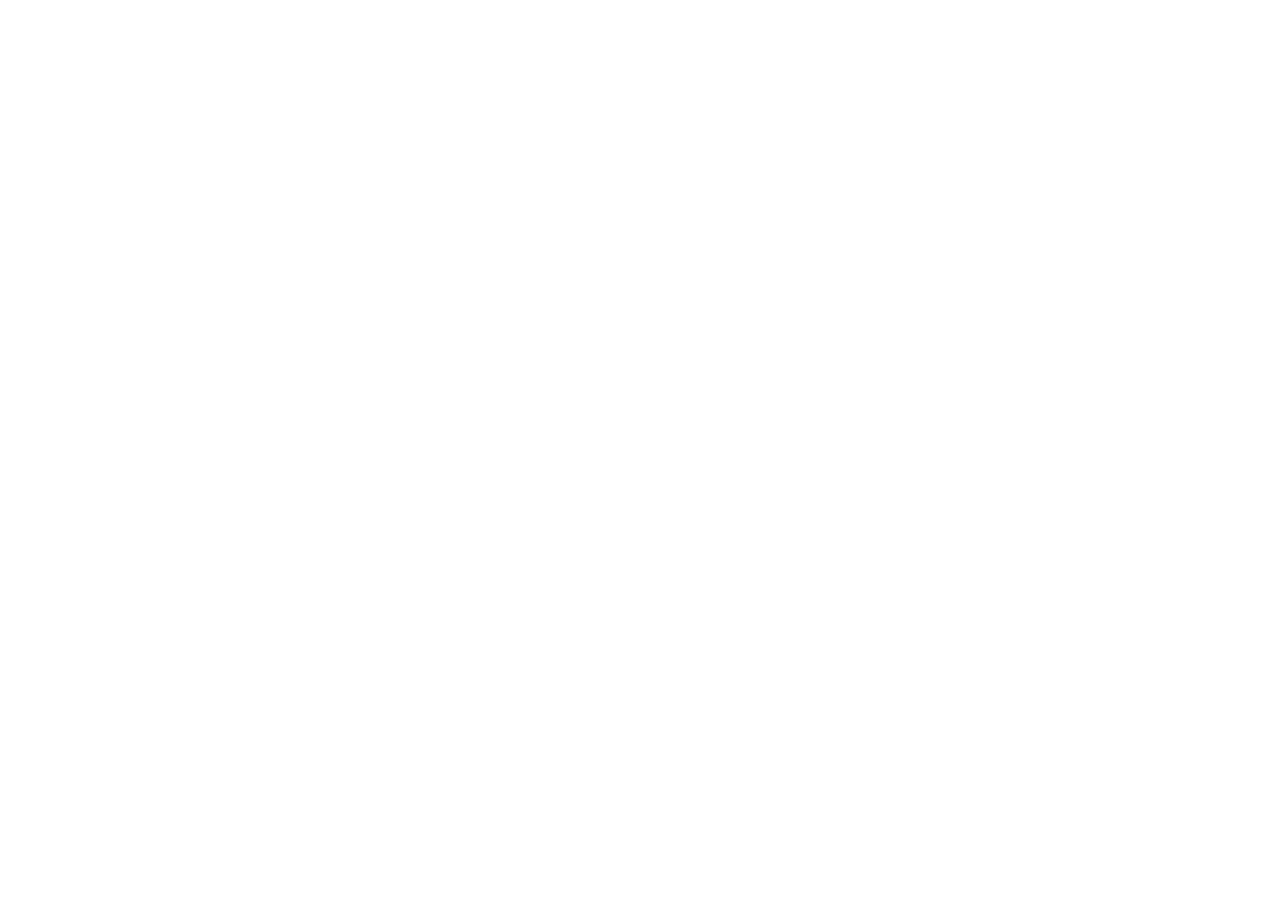
==== index.html @ 76a2a0f4 "Esqueleto del proyecto" ====
<!DOCTYPE html>
<html lang="en">
<head>
    <meta charset="UTF-8">
    <meta http-equiv="X-UA-Compatible" content="IE=edge">
    <meta name="viewport" content="width=device-width, initial-scale=1.0">
    <title>Blockbuster</title>
</head>
<body>
    
</body>
</html>
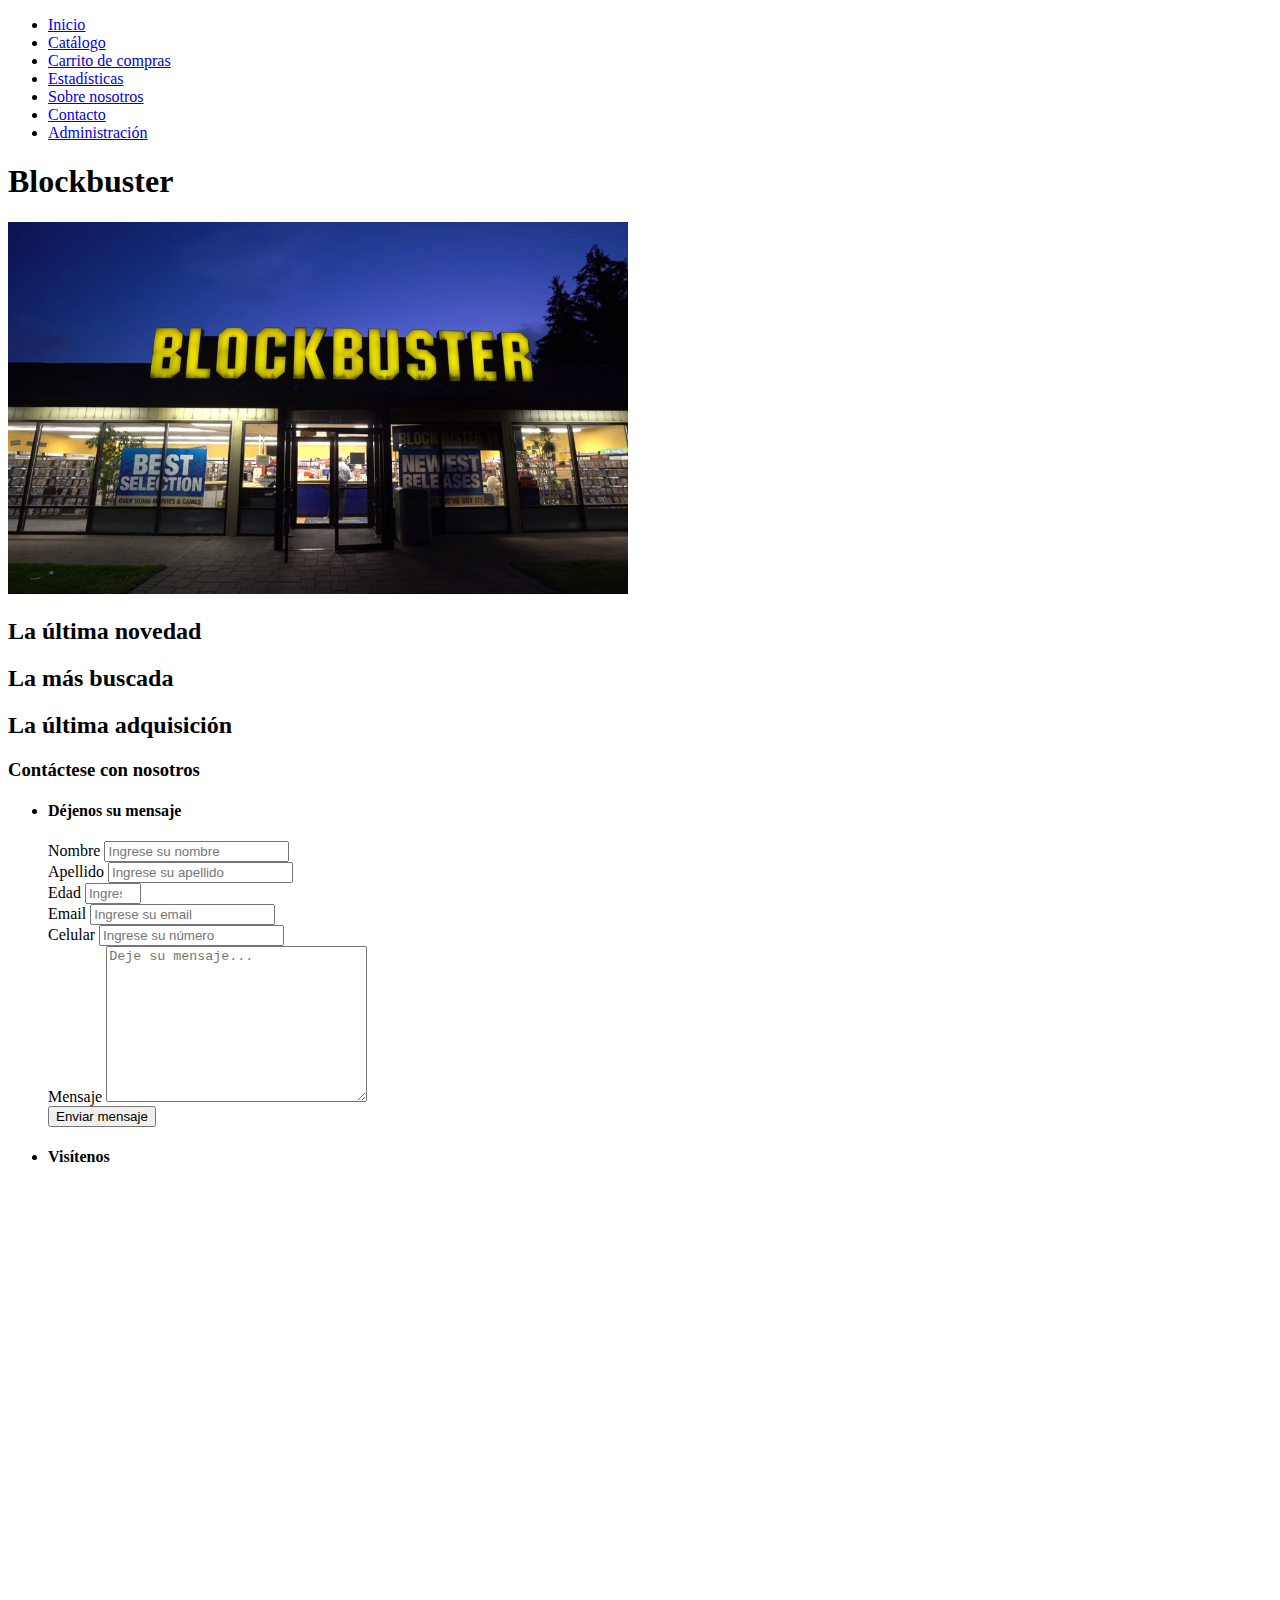
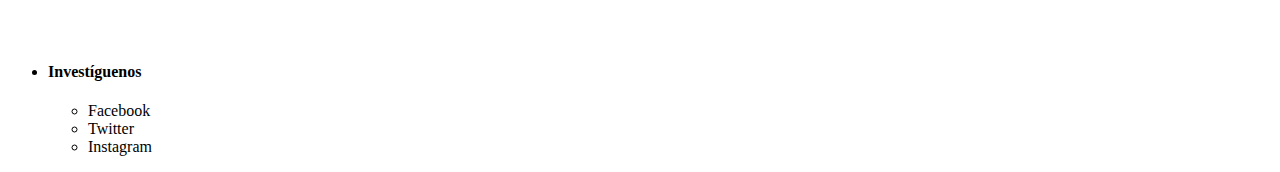
==== commit 59e29cd0: "estructura del index y agregado de paginas e imagenes" ====
--- a/index.html
+++ b/index.html
@@ -4,9 +4,83 @@
     <meta charset="UTF-8">
     <meta http-equiv="X-UA-Compatible" content="IE=edge">
     <meta name="viewport" content="width=device-width, initial-scale=1.0">
+    <link rel="icon" href="images/icono.png" type="image/png">
     <title>Blockbuster</title>
 </head>
 <body>
-    
+    <nav>
+        <ul>
+            <li><a href="index.html">Inicio</a></li>
+            <li><a href="pages/catalogo.html">Catálogo</a></li>
+            <li><a href="pages/carrito.html">Carrito de compras</a></li>
+            <li><a href="pages/estadisticas.html">Estadísticas</a></li>
+            <li><a href="pages/sobre-nosotros.html">Sobre nosotros</a></li>
+            <li><a href=#contacto>Contacto</a></li>
+            <li><a href="pages/administracion.html">Administración</a></li>
+        </ul>
+    </nav>
+    <main>
+        <h1>
+            <span>Blockbuster</span>
+            <!--<img src="images/logo.png" alt="" width="75">-->
+        </h1>
+        <img src="images/tienda.jpg" alt="" width="620">
+        <sectio>
+            <h2>La última novedad</h2>
+        </sectio>
+        <sectio>
+            <h2>La más buscada</h2>
+        </sectio>
+        <sectio>
+            <h2>La última adquisición</h2>
+        </sectio>
+    </main>
+    <footer id="contacto">
+        <h3>Contáctese con nosotros</h3>
+        <ul>
+            <li>
+                <h4>Déjenos su mensaje</h4>
+                <form action="">
+                    <div>
+                        <label for="">Nombre</label>
+                        <input type="text" placeholder="Ingrese su nombre">
+                    </div>
+                    <div>
+                        <label for="">Apellido</label>
+                        <input type="text" placeholder="Ingrese su apellido">
+                    </diV>
+                    <div>
+                        <label for="">Edad</label>
+                        <input type="number" placeholder="Ingrese su edad" min="18" max="99">
+                    </div>
+                    <div>
+                        <label for="">Email</label>
+                        <input type="email" placeholder="Ingrese su email">
+                    </div>                        
+                    <div>
+                        <label for="">Celular</label>
+                        <input type="tel" placeholder="Ingrese su número">
+                    </div>
+                    <div>
+                        <label for="">Mensaje</label>
+                        <textarea name="" id="" cols="30" rows="10" placeholder="Deje su mensaje..."></textarea>
+                    </div>
+                    <button type="submit">Enviar mensaje</button>
+                </form>
+            </li>
+            <li>
+                <h4>Visítenos</h4>
+                <iframe src="https://www.google.com/maps/embed?pb=!1m14!1m8!1m3!1d13102.21643161222!2d-58.4621039!3d-34.8171583!3m2!1i1024!2i768!4f13.1!3m3!1m2!1s0x95bcd3bfb21ea51b%3A0x72df18f87ff452c5!2sBLOCKBUSTER%20VIDEO!5e0!3m2!1ses-419!2sar!4v1686248249311!5m2!1ses-419!2sar" width="600" height="450" style="border:0;" allowfullscreen="" loading="lazy" referrerpolicy="no-referrer-when-downgrade"></iframe>
+            </li>
+            <li>
+                <h4>Investíguenos</h4>
+                <ul>
+                    <li>Facebook</li>
+                    <li>Twitter</li>
+                    <li>Instagram</li>
+                </ul>
+            </li>
+        </ul>
+    </footer>
 </body>
 </html>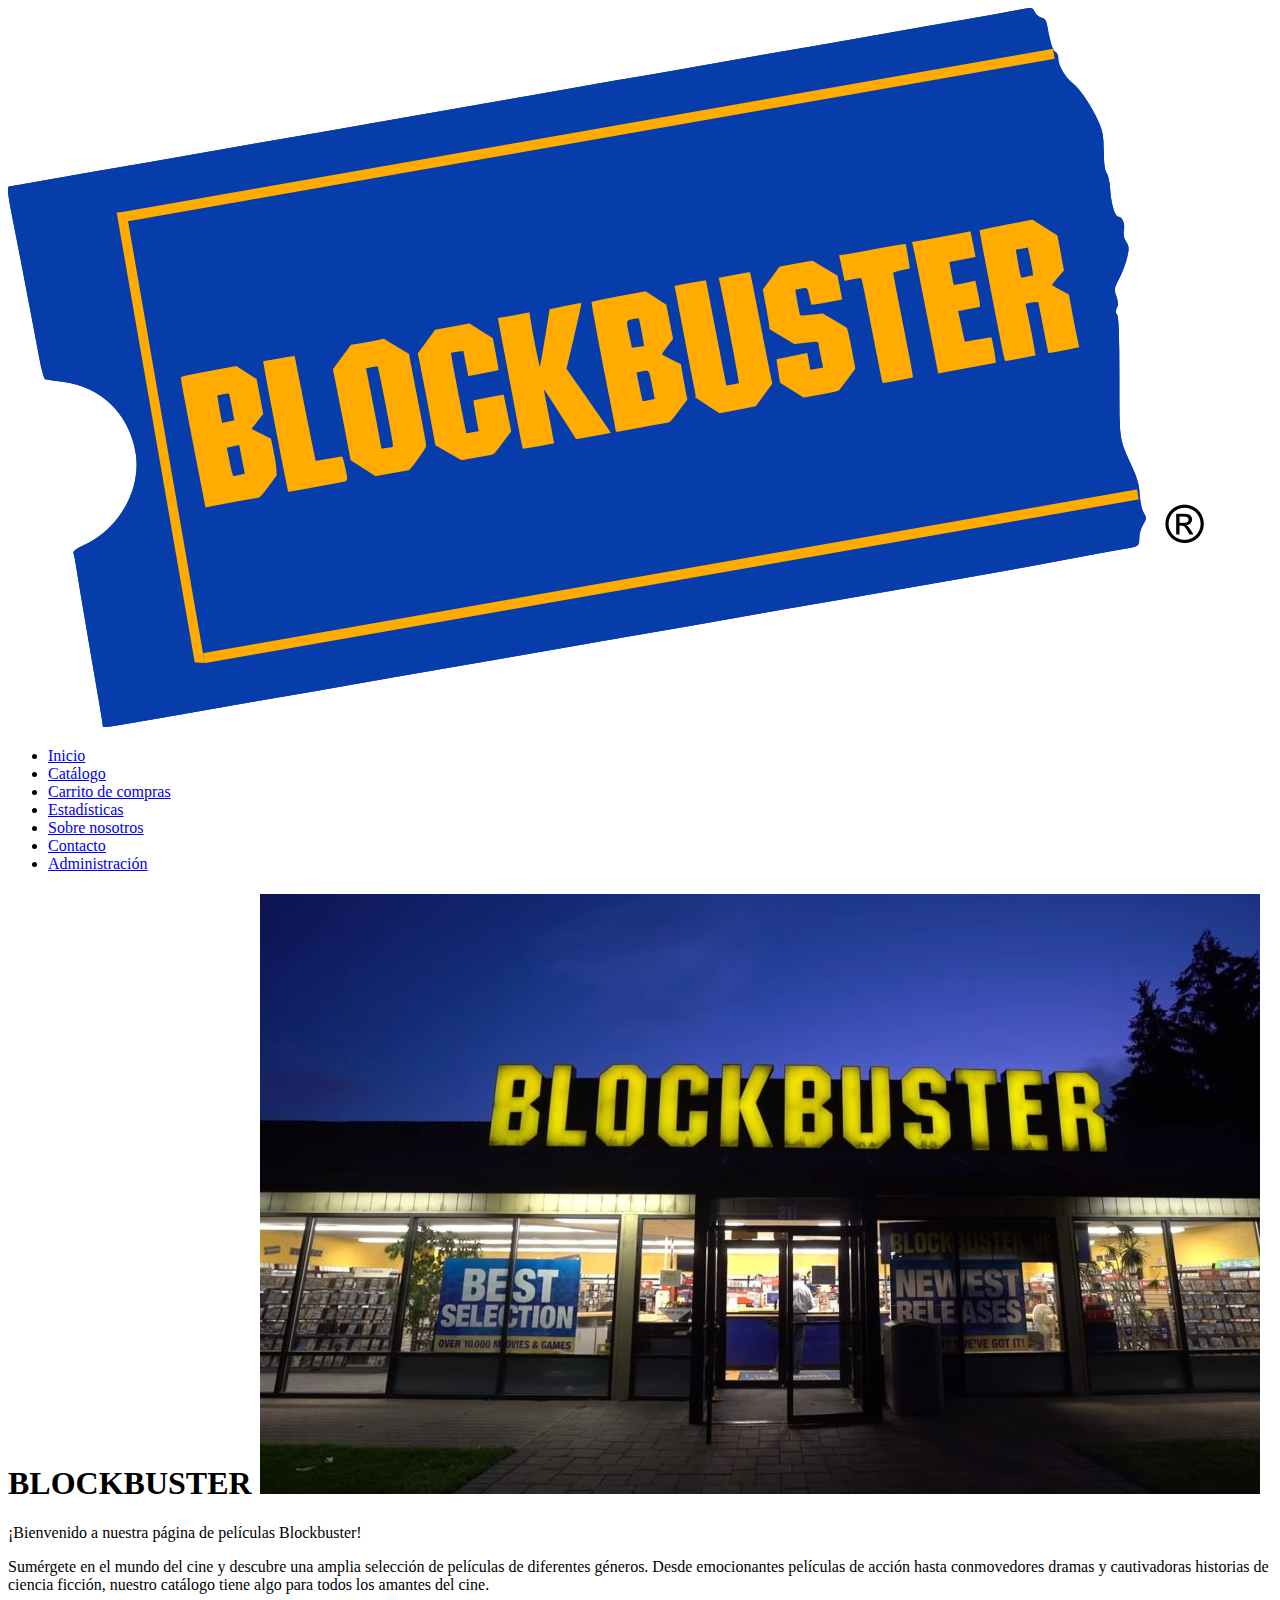
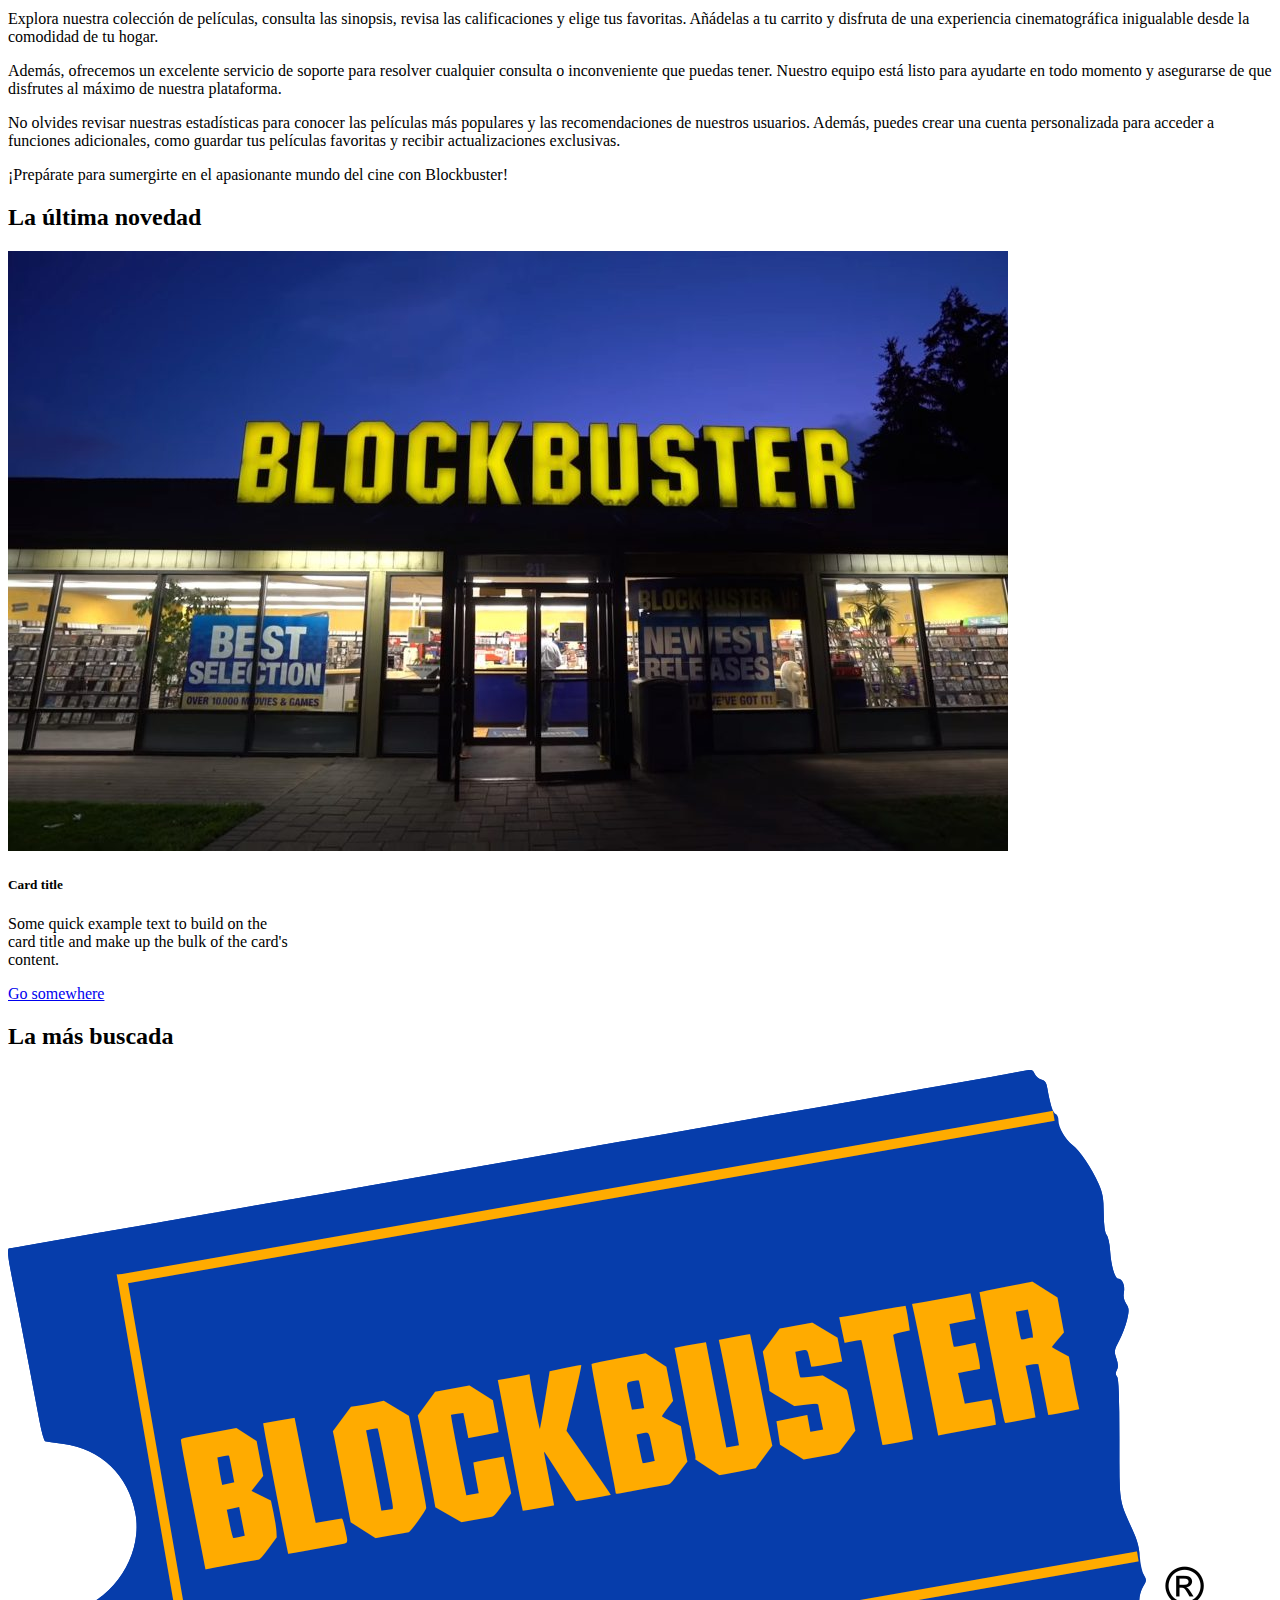
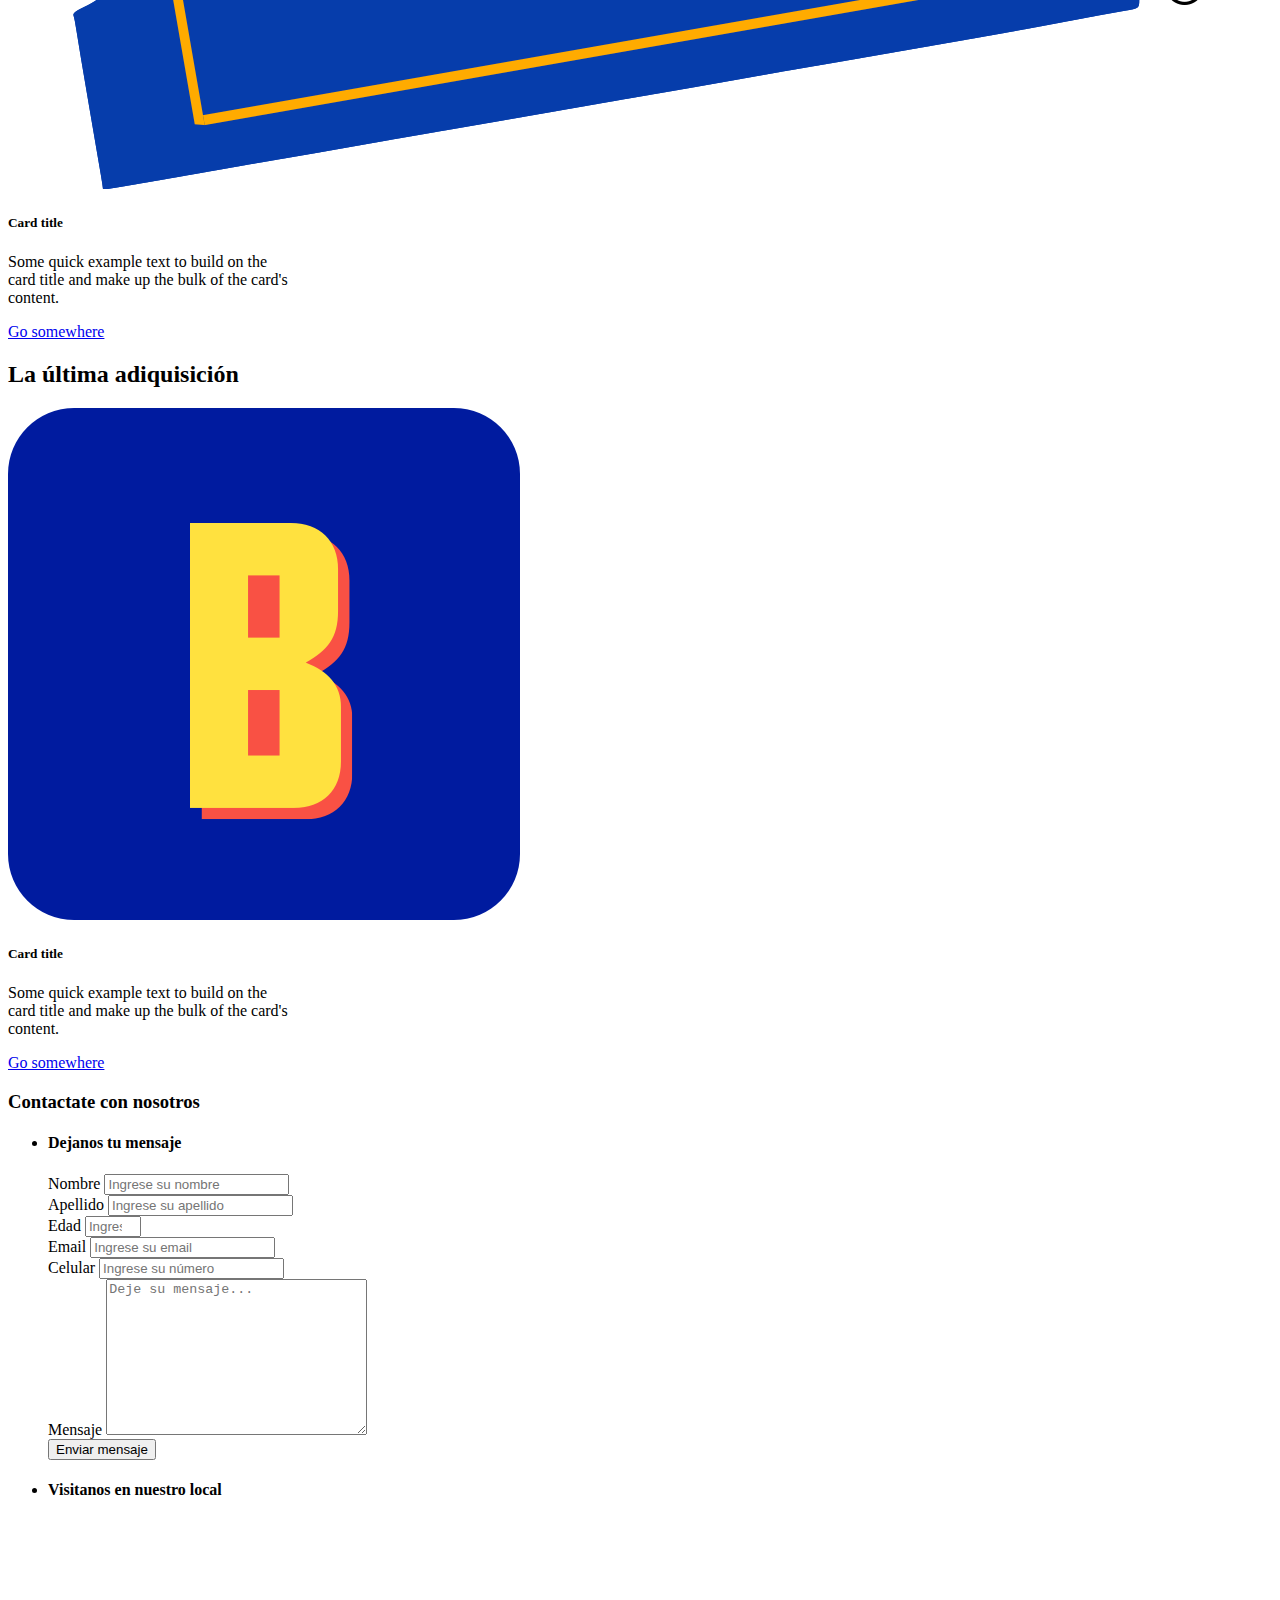
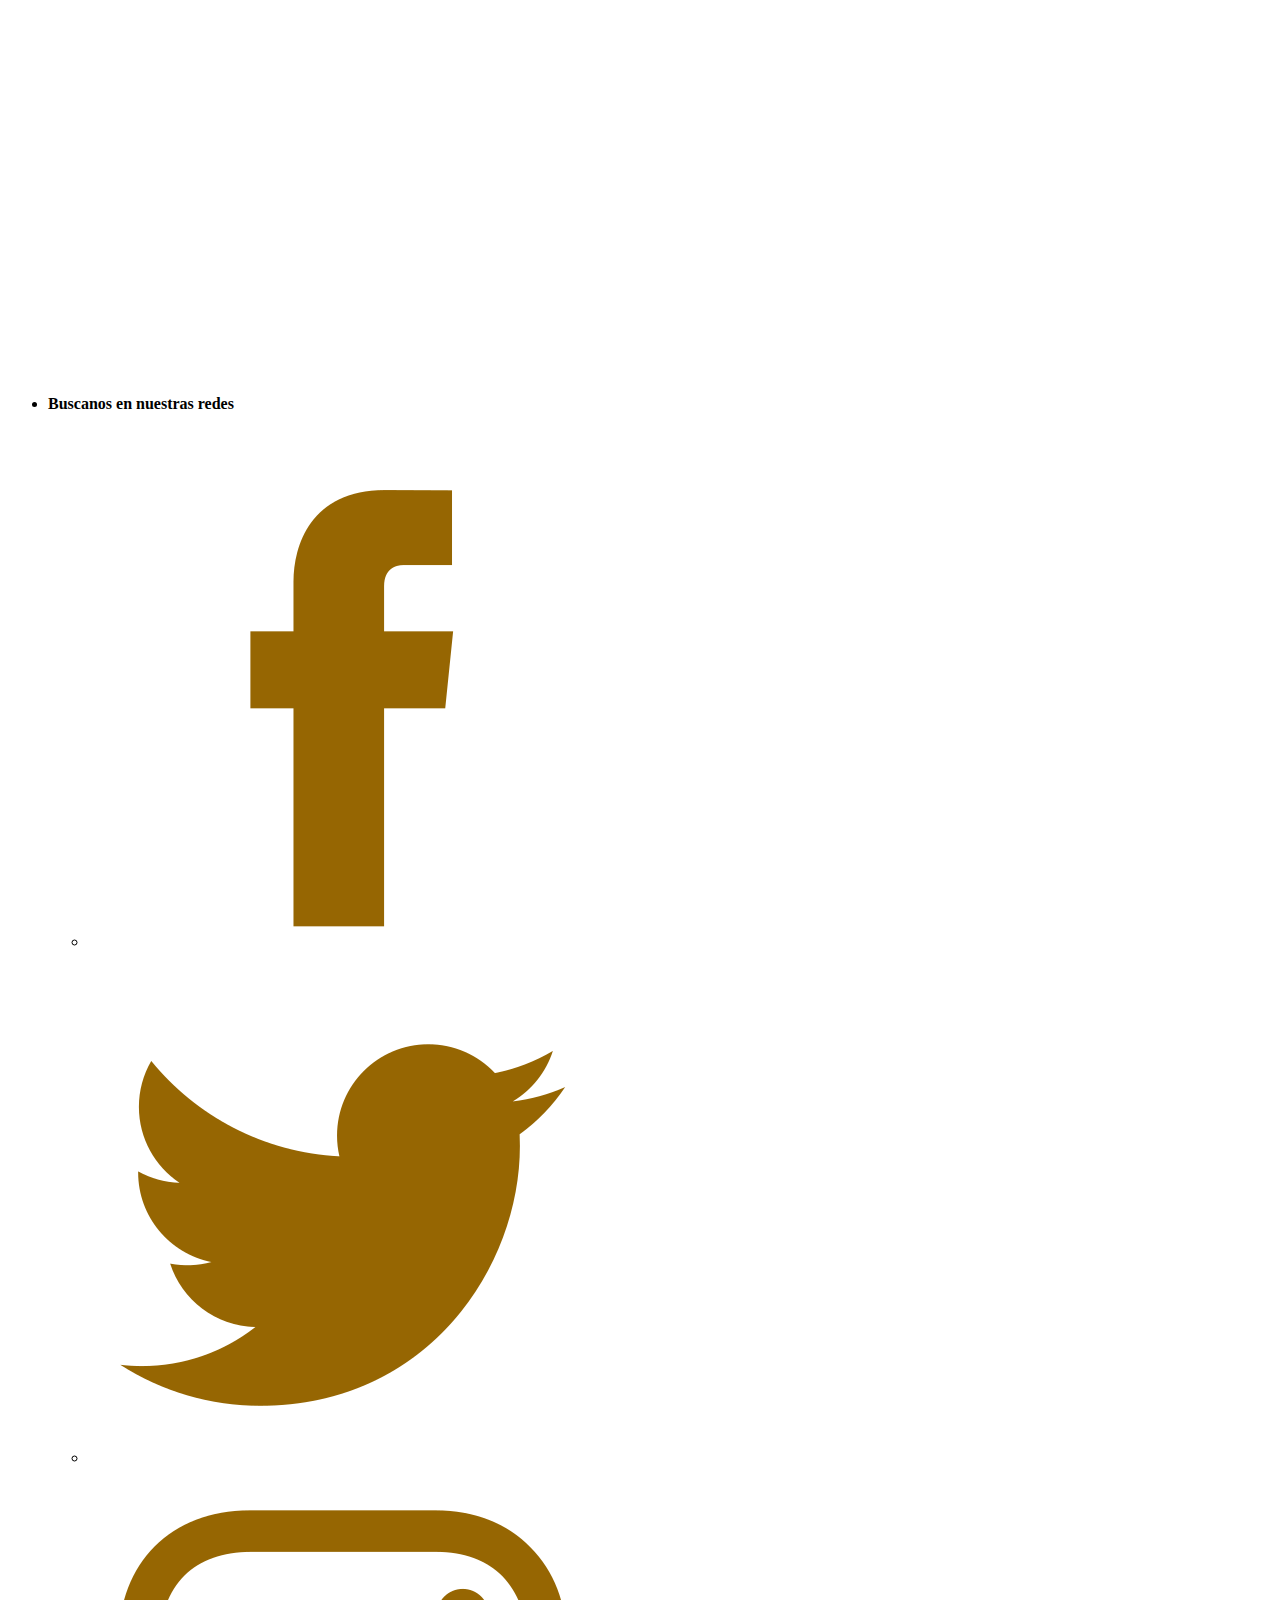
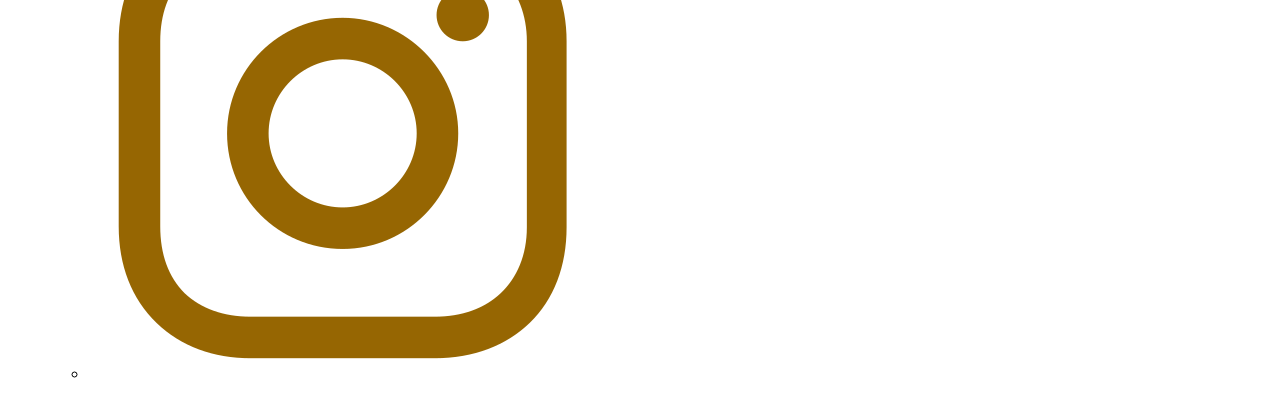
==== commit 7411460c: "actualizacion de index, creacion de css y agregado de iconos" ====
--- a/index.html
+++ b/index.html
@@ -4,42 +4,75 @@
     <meta charset="UTF-8">
     <meta http-equiv="X-UA-Compatible" content="IE=edge">
     <meta name="viewport" content="width=device-width, initial-scale=1.0">
+    <link href="https://cdn.jsdelivr.net/npm/bootstrap@5.3.0/dist/css/bootstrap.min.css" rel="stylesheet" integrity="sha384-9ndCyUaIbzAi2FUVXJi0CjmCapSmO7SnpJef0486qhLnuZ2cdeRhO02iuK6FUUVM" crossorigin="anonymous">
+    <link rel="stylesheet" href="styles/styles.css">
+
     <link rel="icon" href="images/icono.png" type="image/png">
     <title>Blockbuster</title>
 </head>
 <body>
-    <nav>
-        <ul>
-            <li><a href="index.html">Inicio</a></li>
-            <li><a href="pages/catalogo.html">Catálogo</a></li>
-            <li><a href="pages/carrito.html">Carrito de compras</a></li>
-            <li><a href="pages/estadisticas.html">Estadísticas</a></li>
-            <li><a href="pages/sobre-nosotros.html">Sobre nosotros</a></li>
-            <li><a href=#contacto>Contacto</a></li>
-            <li><a href="pages/administracion.html">Administración</a></li>
+    <nav class="menu">
+        <img src="images/logo.png" alt="">
+        <ul class="menu-lista">
+            <li class="menu-item"><a href="index.html">Inicio</a></li>
+            <li class="menu-item"><a href="pages/catalogo.html">Catálogo</a></li>
+            <li class="menu-item"><a href="pages/carrito.html">Carrito de compras</a></li>
+            <li class="menu-item"><a href="pages/estadisticas.html">Estadísticas</a></li>
+            <li class="menu-item"><a href="pages/sobre-nosotros.html">Sobre nosotros</a></li>
+            <li class="menu-item"><a href=#contacto>Contacto</a></li>
+            <li class="menu-item"><a href="pages/administracion.html">Administración</a></li>
         </ul>
     </nav>
     <main>
         <h1>
-            <span>Blockbuster</span>
-            <!--<img src="images/logo.png" alt="" width="75">-->
+            <div class="titulo-container">
+                <span>BLOCKBUSTER</span>
+                <img src="images/tienda.jpg" alt="">
+            </div>
         </h1>
-        <img src="images/tienda.jpg" alt="" width="620">
-        <sectio>
-            <h2>La última novedad</h2>
-        </sectio>
-        <sectio>
-            <h2>La más buscada</h2>
-        </sectio>
-        <sectio>
-            <h2>La última adquisición</h2>
-        </sectio>
+        <section class="bienvenida">
+            <p>¡Bienvenido a nuestra página de películas Blockbuster!</p>
+            <p>Sumérgete en el mundo del cine y descubre una amplia selección de películas de diferentes géneros. Desde emocionantes películas de acción hasta conmovedores dramas y cautivadoras historias de ciencia ficción, nuestro catálogo tiene algo para todos los amantes del cine.</p>
+            <p>Explora nuestra colección de películas, consulta las sinopsis, revisa las calificaciones y elige tus favoritas. Añádelas a tu carrito y disfruta de una experiencia cinematográfica inigualable desde la comodidad de tu hogar.</p>
+            <p>Además, ofrecemos un excelente servicio de soporte para resolver cualquier consulta o inconveniente que puedas tener. Nuestro equipo está listo para ayudarte en todo momento y asegurarse de que disfrutes al máximo de nuestra plataforma.</p>
+            <p>No olvides revisar nuestras estadísticas para conocer las películas más populares y las recomendaciones de nuestros usuarios. Además, puedes crear una cuenta personalizada para acceder a funciones adicionales, como guardar tus películas favoritas y recibir actualizaciones exclusivas.</p>
+            <p>¡Prepárate para sumergirte en el apasionante mundo del cine con Blockbuster!</p>
+        </section>
+        <section class="destacado">
+            <div class="card" style="width: 18rem;">
+                <h2>La última novedad</h2>
+                <img class="card-img-top" src="images/tienda.jpg" alt="Card image cap">
+                <div class="card-body">
+                  <h5 class="card-title">Card title</h5>
+                  <p class="card-text">Some quick example text to build on the card title and make up the bulk of the card's content.</p>
+                  <a href="#" class="btn btn-primary">Go somewhere</a>
+                </div>
+            </div>
+            <div class="card" style="width: 18rem;">
+                <h2>La más buscada</h2>
+                <img class="card-img-top" src="images/logo.png" alt="Card image cap">
+                <div class="card-body">
+                  <h5 class="card-title">Card title</h5>
+                  <p class="card-text">Some quick example text to build on the card title and make up the bulk of the card's content.</p>
+                  <a href="#" class="btn btn-primary">Go somewhere</a>
+                </div>
+            </div>
+            <div class="card" style="width: 18rem;">
+                <h2>La última adiquisición</h2>
+                <img class="card-img-top" src="images/icono.png" alt="Card image cap">
+                <div class="card-body">
+                  <h5 class="card-title">Card title</h5>
+                  <p class="card-text">Some quick example text to build on the card title and make up the bulk of the card's content.</p>
+                  <a href="#" class="btn btn-primary">Go somewhere</a>
+                </div>
+            </div>
+        </section>
     </main>
-    <footer id="contacto">
-        <h3>Contáctese con nosotros</h3>
-        <ul>
-            <li>
-                <h4>Déjenos su mensaje</h4>
+    <footer>
+        <h3 id="contacto">Contactate con nosotros</h3>
+        <ul class="contacto-lista">
+            <li class="contacto-item">
+                <h4>Dejanos tu mensaje</h4>
                 <form action="">
                     <div>
                         <label for="">Nombre</label>
@@ -68,19 +101,27 @@
                     <button type="submit">Enviar mensaje</button>
                 </form>
             </li>
-            <li>
-                <h4>Visítenos</h4>
+            <li class="contacto-item">
+                <h4>Visitanos en nuestro local</h4>
                 <iframe src="https://www.google.com/maps/embed?pb=!1m14!1m8!1m3!1d13102.21643161222!2d-58.4621039!3d-34.8171583!3m2!1i1024!2i768!4f13.1!3m3!1m2!1s0x95bcd3bfb21ea51b%3A0x72df18f87ff452c5!2sBLOCKBUSTER%20VIDEO!5e0!3m2!1ses-419!2sar!4v1686248249311!5m2!1ses-419!2sar" width="600" height="450" style="border:0;" allowfullscreen="" loading="lazy" referrerpolicy="no-referrer-when-downgrade"></iframe>
             </li>
-            <li>
-                <h4>Investíguenos</h4>
+            <li class="contacto-item">
+                <h4>Buscanos en nuestras redes</h4>
                 <ul>
-                    <li>Facebook</li>
-                    <li>Twitter</li>
-                    <li>Instagram</li>
+                    <li>
+                        <a href="http://www.facebook.com" target="_blank"><img src="images/facebook_icon.png" alt=""></a>
+                    </li>
+                    <li>
+                        <a href="http://www.twitter.com" target="_blank"><img src="images/twitter_icon.png" alt=""></a>
+                    </li>
+                    <li>
+                        <a href="http://www.instagram.com" target="_blank"><img src="images/instagram_icon.png" alt=""></a>
+                    </li>
                 </ul>
             </li>
         </ul>
     </footer>
+
+    <script src="https://cdn.jsdelivr.net/npm/bootstrap@5.3.0/dist/js/bootstrap.bundle.min.js" integrity="sha384-geWF76RCwLtnZ8qwWowPQNguL3RmwHVBC9FhGdlKrxdiJJigb/j/68SIy3Te4Bkz" crossorigin="anonymous"></script>
 </body>
 </html>